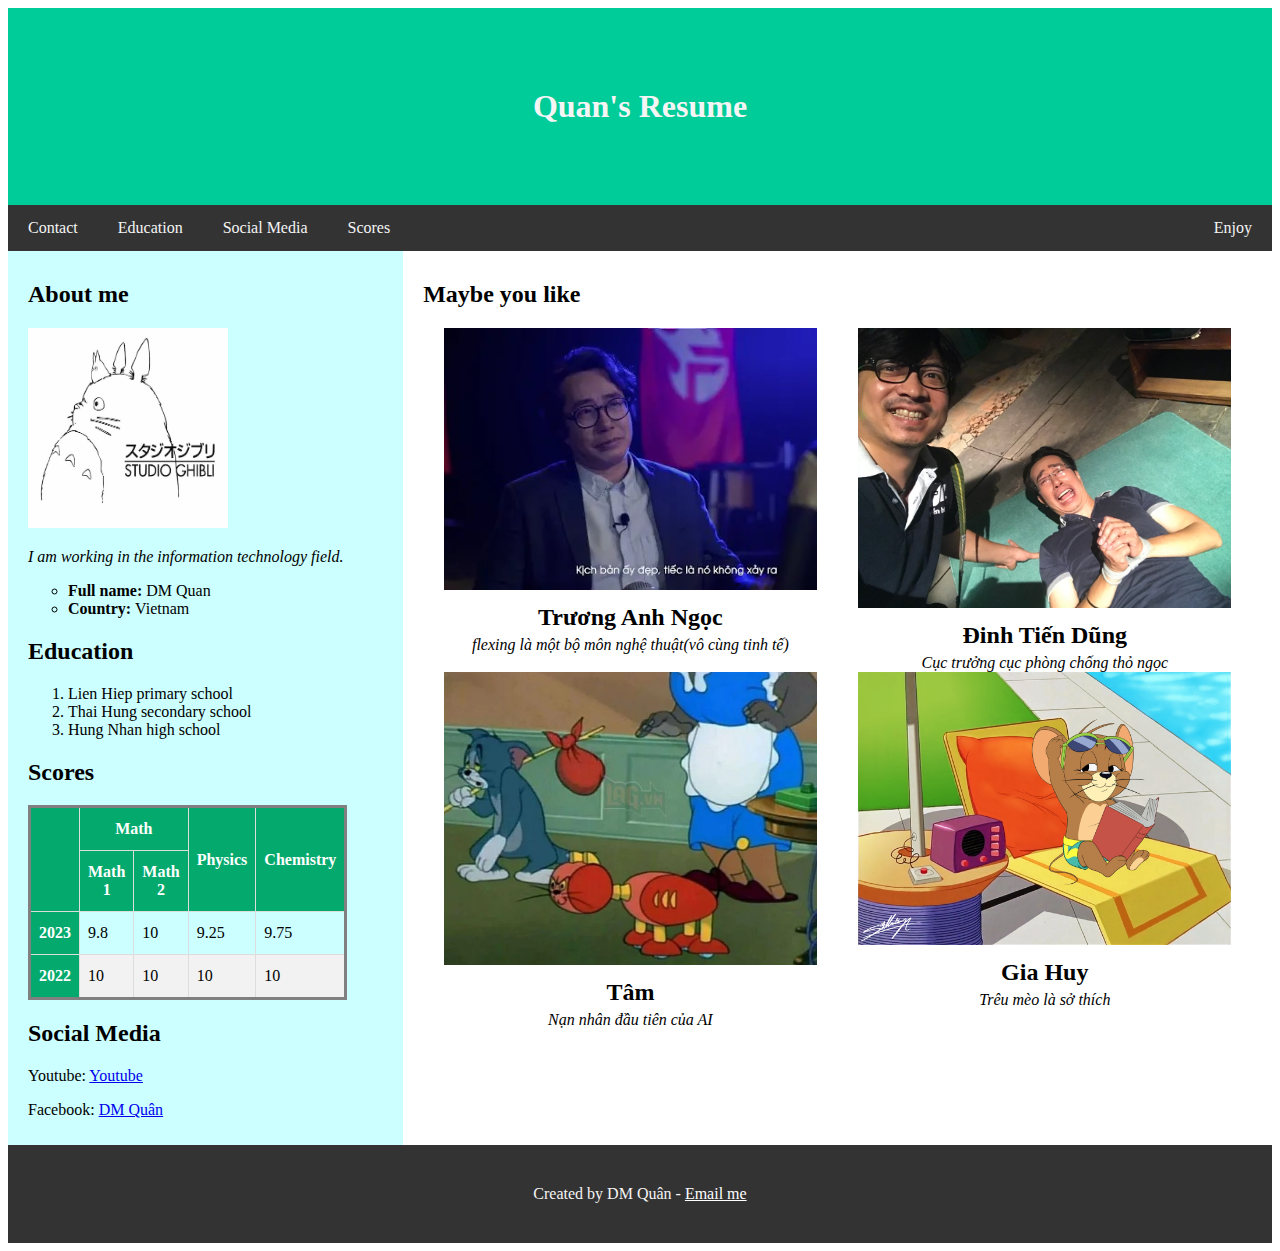
==== index.html @ 68f89008 "Update and rename good.html to index.html" ====
<!DOCTYPE html>
<html lang="vi">
<head>
	<meta charset="utf-8">
	<meta name="Author" content="Quan"/>
	<meta name="Description" content="My website"/>
	<meta name="Country" content="Vietnam"/>
	<meta name="viewport" content="width=device-width, initial-scale=1"> <!--để có thể xem được trên điện thoại chuẩn chỉnh hơn-->
	<link rel="stylesheet" type="text/css" href="css/a.css">
	<title>Info</title>
</head>
<body>
	<h1 id="menu_txt">Quan's Resume</h1>
	<nav>
		<a href="#contact" class="menu_left">Contact</a>
		<a href="#education" class="menu_left">Education</a>
		<a href ="#social_media" class="menu_left">Social Media</a>
		<a href ="#scores" class="menu_left">Scores</a>
		<a href="#enjoy" class="menu_right">Enjoy</a>
	</nav>

	<div id="flex_container">
		<div id="left_side">
			<h2 id="contact">About me</h2>
			<img src="assets/studio ghibli.jpg" alt="My photo" width="200" height="200"/> 
			<p><em>I am working in the information technology field.</em></p>
			<ul>
				<li><strong>Full name: </strong> DM Quan</li>
				<li><strong>Country: </strong> Vietnam</li>
				</ul>
			<h2 id="education">Education</h2>
			<ol>
				<li>Lien Hiep primary school</li>
				<li>Thai Hung secondary school</li>	
				<li>Hung Nhan high school</li>
			</ol>
			<h2 id="scores">Scores</h2>
			<table>
				<tr>
					<th rowspan="2"></th> <!-- có thể dùng <th/> nếu trong không có gì -->
					<th colspan="2">Math</th>
					<th rowspan="2">Physics</th>
					<th rowspan="2">Chemistry</th>
				</tr>
				<tr>
					<th>Math 1</th>
					<th>Math 2</th>
				</tr>
				<tr>
					<th>2023</th>
					<td>9.8</td>
					<td>10</td>
					<td>9.25</td>
					<td>9.75</td>
				</tr>
				<tr>
					<th>2022</th>
					<td>10</td>
					<td>10</td>
					<td>10</td>
					<td>10</td>
				</tr>
			</table>
			<h2 id="social_media">Social Media</h2>
				<p>Youtube: <a href="https://youtube.com">Youtube</a></p>
				<p>Facebook: <a href="https://facebook.com/profile.php?id=100094605819350">DM Quân</a></p>
		</div>

		<div id="right_side">
			<h2 id="enjoy">Maybe you like</h2>
			<div id="enjoy_container">
				<div class="enjoy_item">
					<img class="enjoy_img" src="assets/anhngok.jpg"/>
					<div class="enjoy_title"><b>Trương Anh Ngọc</b></div>
					<div class="course_desc"><i>flexing là một bộ môn nghệ thuật(vô cùng tinh tế)</i></div>
				</div>
				<div class="enjoy_item">
					<img class="enjoy_img" src="assets/dinhtiendung.jpg"/>
					<div class="enjoy_title"><b>Đinh Tiến Dũng</b></div>
					<div class="course_desc"><i>Cục trưởng cục phòng chống thỏ ngọc</i></div>
				</div>
				<div class="enjoy_item">
					<img class="enjoy_img" src="assets/tom.jpg"/>
					<div class="enjoy_title"><b>Tâm</b></div>
					<div class="course_desc"><i>Nạn nhân đầu tiên của AI</i></div>
				</div>
				<div class="enjoy_item">
					<img class="enjoy_img" src="assets/giahuy.jpg"/>
					<div class="enjoy_title"><b>Gia Huy</b></div>
					<div class="course_desc"><i>Trêu mèo là sở thích</i></div>
				</div>
			</div>
		</div>
	</div>

	<footer id="foot">
		Created by DM Quân - <a href="mailto: quandm11112005@gmail.com">Email me</a>
	</footer>
</body>
</html>
---- css/a.css ----
#menu_txt {
	color: whitesmoke;
	background-color: #00cc99;
	text-align: center;
	padding: 80px;
	margin: 0px;
	}

h2 {
	color: black;
	}

nav {
	background-color: #333;
	overflow: hidden; /*chừa ra sẽ không hiện*/
}

nav a {
	color: whitesmoke;
	background-color: #333;
	padding: 14px 20px;
	display: block;
	text-align: center;
	text-decoration: none;
}

nav a:hover {
	background-color: #DDD;
	color: black;
}

nav a.menu_left {
	float: left;
}

nav a.menu_right {
	float: right;
}

#left_side {
	flex: 30%;
	background-color: #ccffff;
	padding: 10px 20px;
}

#right_side {
	flex: 70%;
	background-color: white;
	padding: 10px 20px;
}

#flex_container {
	display: flex;
	flex-wrap: nowrap;
}

#foot {
	color: whitesmoke;
	padding: 40px;
	background-color: #333;
	text-align: center;
}

footer > a {
	color: white;
}

table {
	border-style: solid;
}

table {
	border-collapse: collapse;
	width: 50%;
}

table td, table th {
	 border: 1px solid #ddd;
	 padding: 8px;
}

table tr:nth-child(even){background-color: #f2f2f2;}

table tr:hover {background-color: #ddd;}

table th {
	padding-top: 12px;
	padding-bottom: 12px;
	text-align: center;
	background-color: #04AA6D;
	color: white;
}

ul {
	list-style-type: circle;
}

.enjoy_item {
	/*width: 50%;
	float: left;*/
	text-align: center;
	flex: 50%;
}

.enjoy_img {
	width: 90%;
}

#enjoy_container {
	display: flex;
	flex-wrap: wrap;
}

.enjoy_title {
	font-size: 150%;
	font-weight: bold;
	padding: 10px 10px 5px 10px;
}

.enjoy_desc {
	padding: 0px 10px 20px 10px;
}

@media(max-width: 800px) {
	#left_side {
		flex: 100%;
	}
	#right_side {
		flex: 100%;
	}
	#flex_container {
	flex-wrap: wrap;
	}

	.enjoy_item {
		flex: 100%;
	}
}
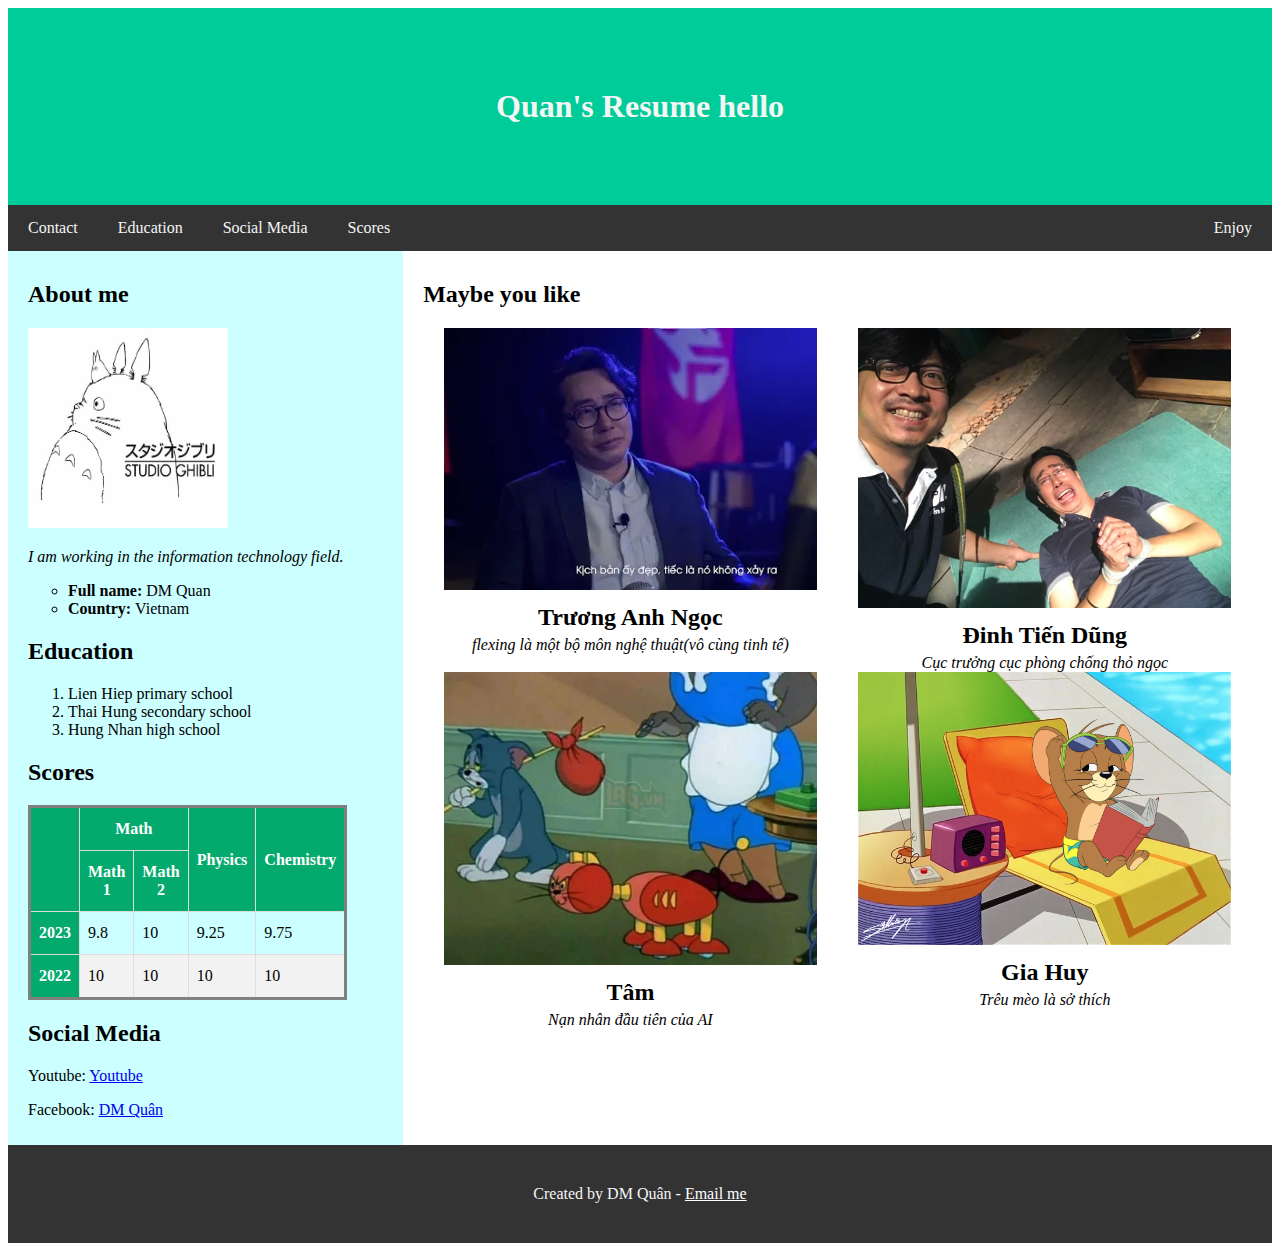
==== commit cfe4c769: "Update index.html" ====
--- a/index.html
+++ b/index.html
@@ -10,7 +10,7 @@
 	<title>Info</title>
 </head>
 <body>
-	<h1 id="menu_txt">Quan's Resume</h1>
+	<h1 id="menu_txt">Quan's Resume hello</h1>
 	<nav>
 		<a href="#contact" class="menu_left">Contact</a>
 		<a href="#education" class="menu_left">Education</a>
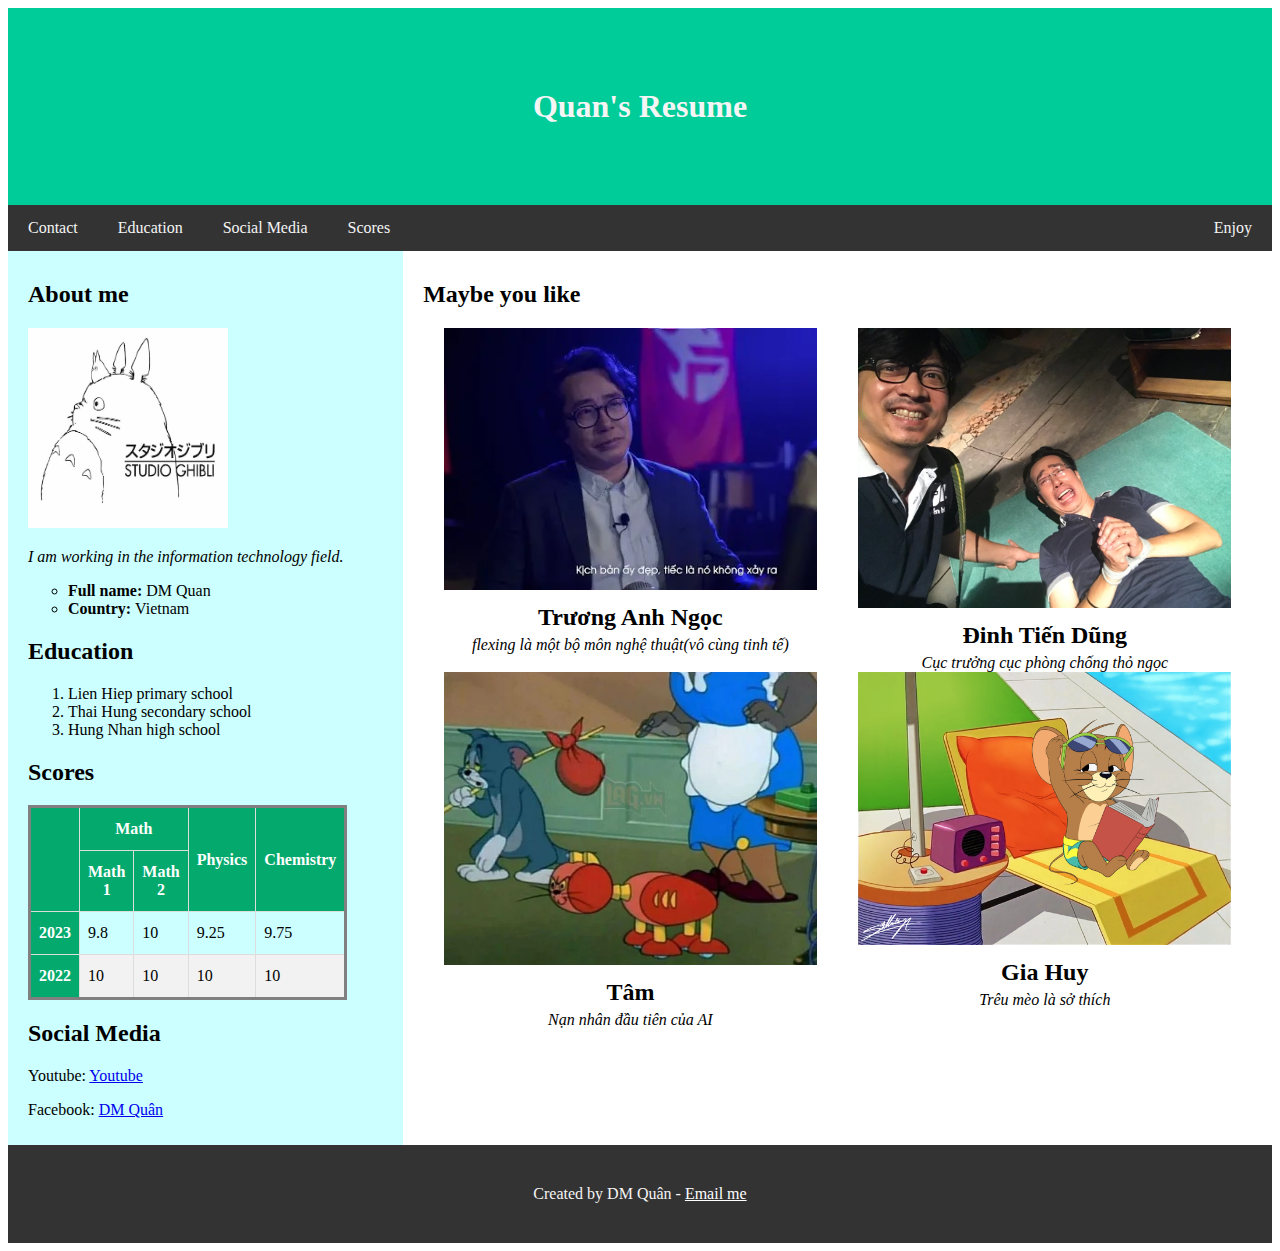
==== commit 7af68d19: "Update index.html" ====
--- a/index.html
+++ b/index.html
@@ -10,7 +10,7 @@
 	<title>Info</title>
 </head>
 <body>
-	<h1 id="menu_txt">Quan's Resume hello</h1>
+	<h1 id="menu_txt">Quan's Resume</h1>
 	<nav>
 		<a href="#contact" class="menu_left">Contact</a>
 		<a href="#education" class="menu_left">Education</a>
